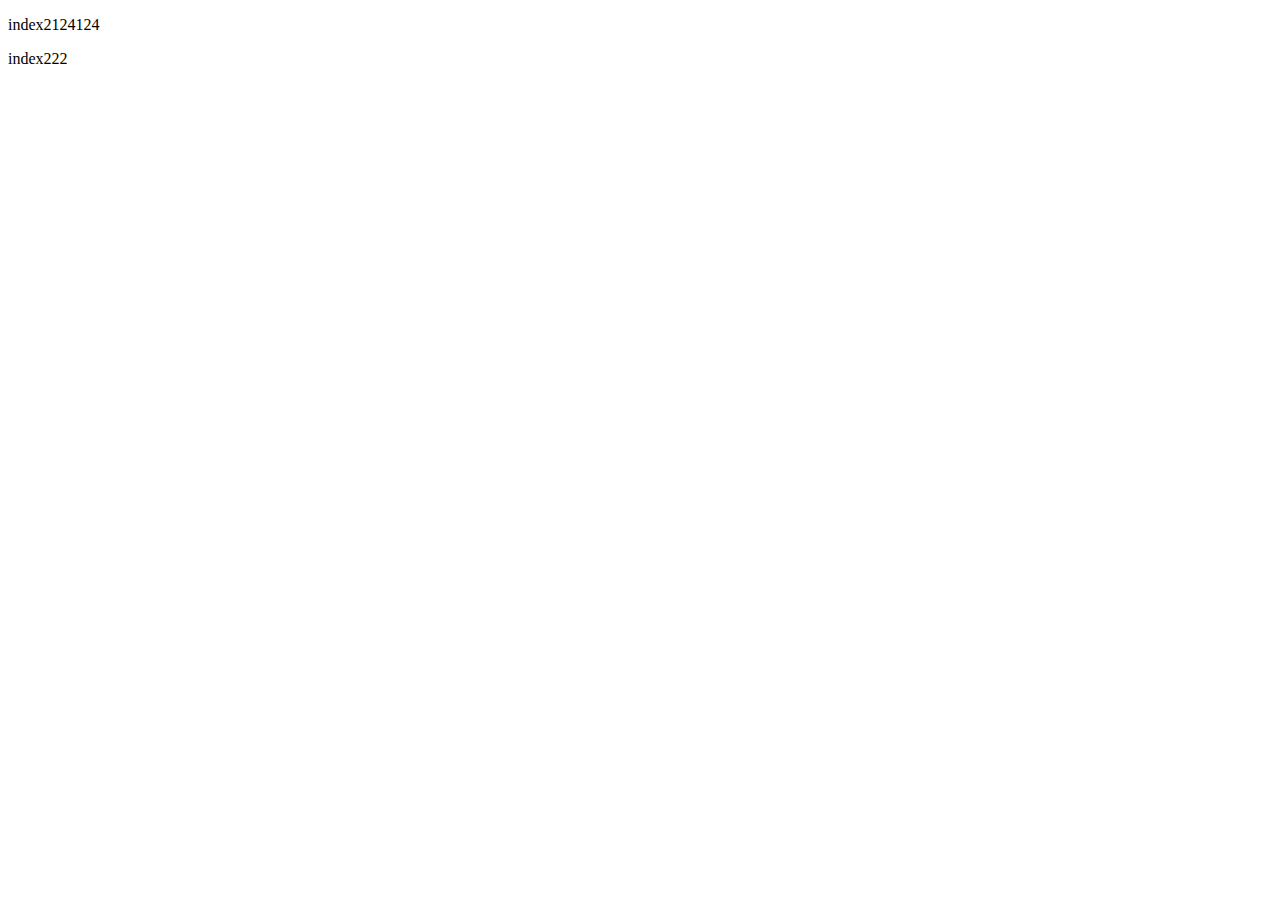
==== basedjam.html @ bfc0e2d8 "Added multiple cds and filled dead links" ====
<!doctype html>
<html lang="en" class="no-js">
<head>
	<meta charset="UTF-8">
	<meta name="viewport" content="width=device-width, initial-scale=1">

	<link rel="stylesheet" href="css/reset.css"> <!-- CSS reset -->
	<link rel="stylesheet" href="css/style.css"> <!-- Resource style -->
	<script src="js/modernizr.js"></script> <!-- Modernizr -->
  	
	<title>3D Folding Panel</title>
</head>
<body>
	<div class="cd-fold-content single-page">
		<div class="cd-caseflap8">

		<p>index2124124</p>

		

		</div>

		<div class="cd-casecd8">
		<p>index222</p>
		</div>

	</div>
</body>

<script src="js/jquery-2.1.1.js"></script>
<script src="js/main.js"></script> <!-- Resource jQuery -->
</body>
</html>
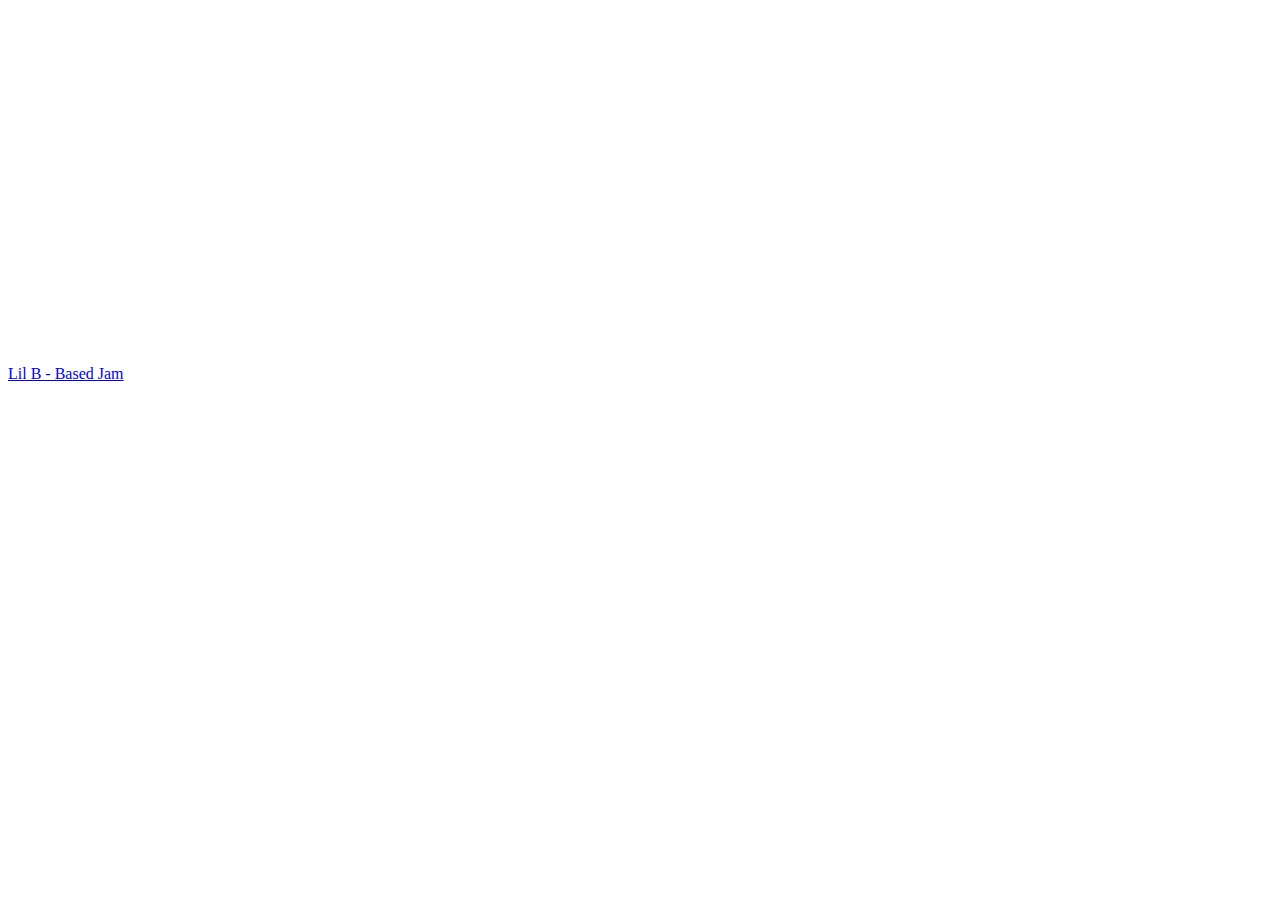
==== commit 0dbe064c: "added in iframe music player for now" ====
--- a/basedjam.html
+++ b/basedjam.html
@@ -14,14 +14,12 @@
 	<div class="cd-fold-content single-page">
 		<div class="cd-caseflap8">
 
-		<p>index2124124</p>
-
+<iframe src="http://www.hotnewhiphop.com/m/62466" scrolling="no" frameborder="no" width="100%" height="337" class="embedded-mixtape"></iframe><p><a href="http://www.hotnewhiphop.com/lil-b-based-jam-mixtape.62466.html" target="_blank">Lil B - Based Jam</a></p>
 		
 
 		</div>
 
 		<div class="cd-casecd8">
-		<p>index222</p>
 		</div>
 
 	</div>
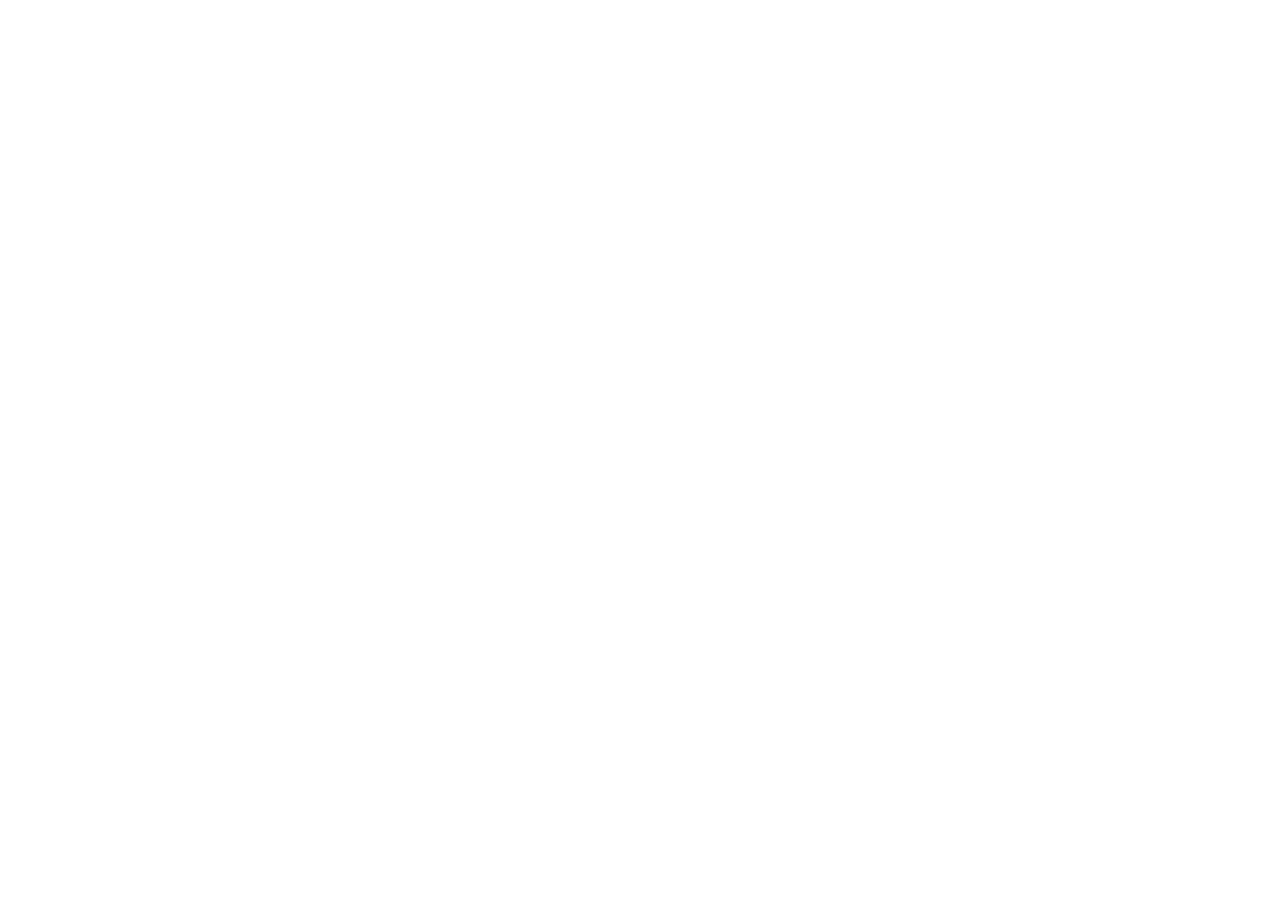
==== commit e3d3b2f5: "got rid of extra part of iframe" ====
--- a/basedjam.html
+++ b/basedjam.html
@@ -14,7 +14,7 @@
 	<div class="cd-fold-content single-page">
 		<div class="cd-caseflap8">
 
-<iframe src="http://www.hotnewhiphop.com/m/62466" scrolling="no" frameborder="no" width="100%" height="337" class="embedded-mixtape"></iframe><p><a href="http://www.hotnewhiphop.com/lil-b-based-jam-mixtape.62466.html" target="_blank">Lil B - Based Jam</a></p>
+<iframe src="http://www.hotnewhiphop.com/m/62466" scrolling="no" frameborder="no" width="100%" height="337" class="embedded-mixtape"></iframe>
 		
 
 		</div>
